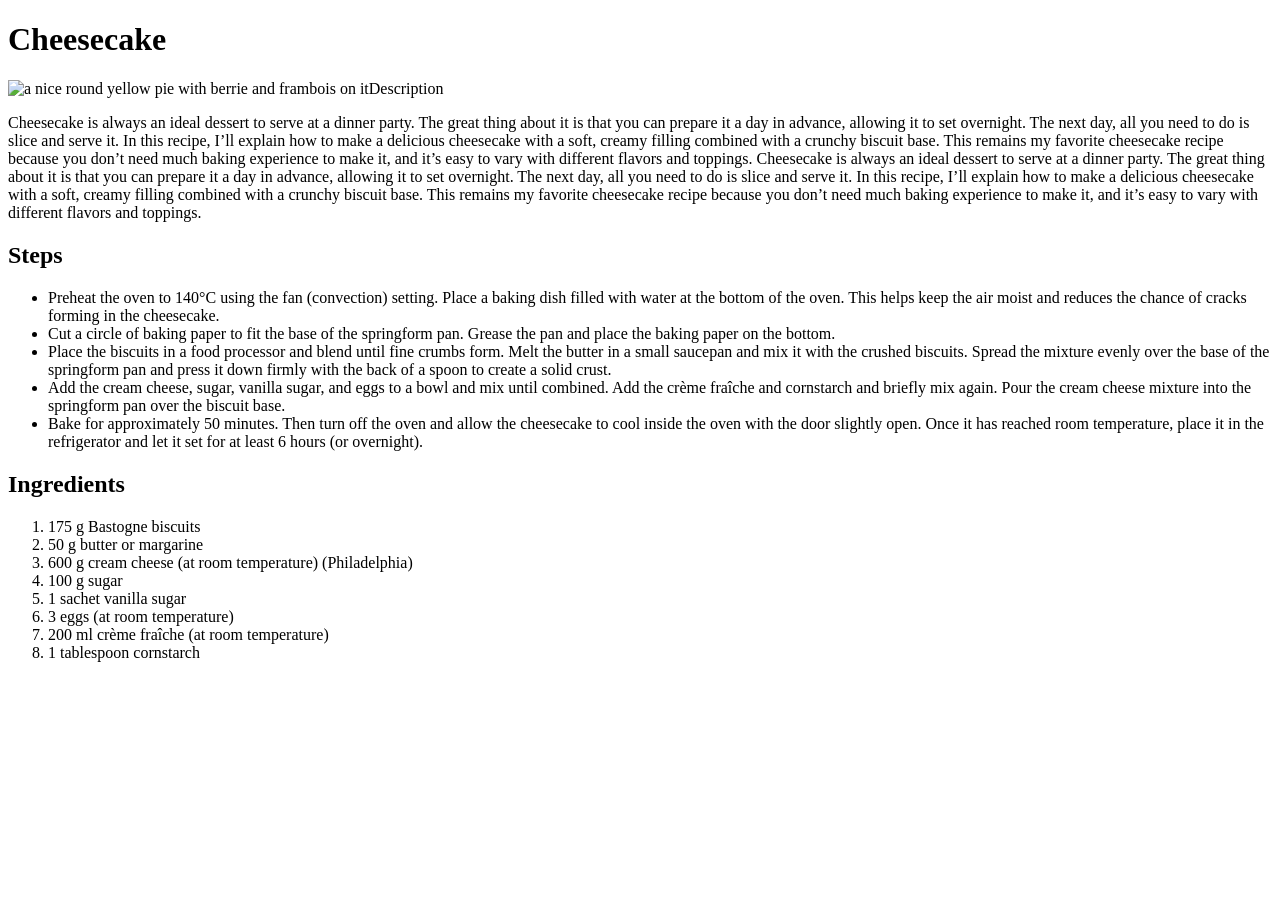
==== recipes/cheesecake.html @ ac833244 "Add Cheesecake recipe page and update index" ====
<!DOCTYPE html>
<html lang="en">
<head>
    <meta charset="UTF-8">
    <meta name="viewport" content="width=device-width, initial-scale=1.0">
    <title>Cheesecake</title>
</head>
<body>
    <h1>Cheesecake</h1>

    <img src="https://www.leukerecepten.nl/app/uploads/2022/01/cheesecake-new-york.jpg" alt="a nice round yellow pie with berrie and frambois on it" 
    width="900"
    height="430"

    <h2>Description</h2>

    <p>Cheesecake is always an ideal dessert to serve at a dinner party. 
        The great thing about it is that you can prepare it a day in advance, allowing it to set overnight. 
        The next day, all you need to do is slice and serve it. 
        In this recipe, I’ll explain how to make a delicious cheesecake with a soft, creamy filling combined with a crunchy biscuit base. 
        This remains my favorite cheesecake recipe because you don’t need much baking experience to make it, and it’s easy to vary with different flavors and toppings.
        Cheesecake is always an ideal dessert to serve at a dinner party. 
        The great thing about it is that you can prepare it a day in advance, allowing it to set overnight. 
        The next day, all you need to do is slice and serve it. In this recipe, I’ll explain how to make a delicious cheesecake with a soft, creamy filling combined with a crunchy biscuit base. 
        This remains my favorite cheesecake recipe because you don’t need much baking experience to make it, and it’s easy to vary with different flavors and toppings.</p>

        <h2>Steps</h2>

        <ul>
            <li>Preheat the oven to 140°C using the fan (convection) setting. 
                Place a baking dish filled with water at the bottom of the oven. 
                This helps keep the air moist and reduces the chance of cracks forming in the cheesecake.</li>
            <li>Cut a circle of baking paper to fit the base of the springform pan. Grease the pan and place the baking paper on the bottom.</li>
            <li>Place the biscuits in a food processor and blend until fine crumbs form. 
                Melt the butter in a small saucepan and mix it with the crushed biscuits. 
                Spread the mixture evenly over the base of the springform pan and press it down firmly with the back of a spoon to create a solid crust.</li>
            <li>Add the cream cheese, sugar, vanilla sugar, and eggs to a bowl and mix until combined. 
                Add the crème fraîche and cornstarch and briefly mix again. 
                Pour the cream cheese mixture into the springform pan over the biscuit base.</li>
                <li>Bake for approximately 50 minutes. 
                    Then turn off the oven and allow the cheesecake to cool inside the oven with the door slightly open. 
                    Once it has reached room temperature, place it in the refrigerator and let it set for at least 6 hours (or overnight).</li>
        </ul>

        <h2>Ingredients</h2>

        <ol>
            <li>175 g Bastogne biscuits</li>
            <li>50 g butter or margarine</li>
            <li>600 g cream cheese (at room temperature) (Philadelphia)</li>
            <li>100 g sugar</li>
            <li>1 sachet vanilla sugar</li>
            <li>3 eggs (at room temperature)</li>
            <li>200 ml crème fraîche (at room temperature)</li>
            <li>1 tablespoon cornstarch</li>
        </ol>


    
</body>
</html>
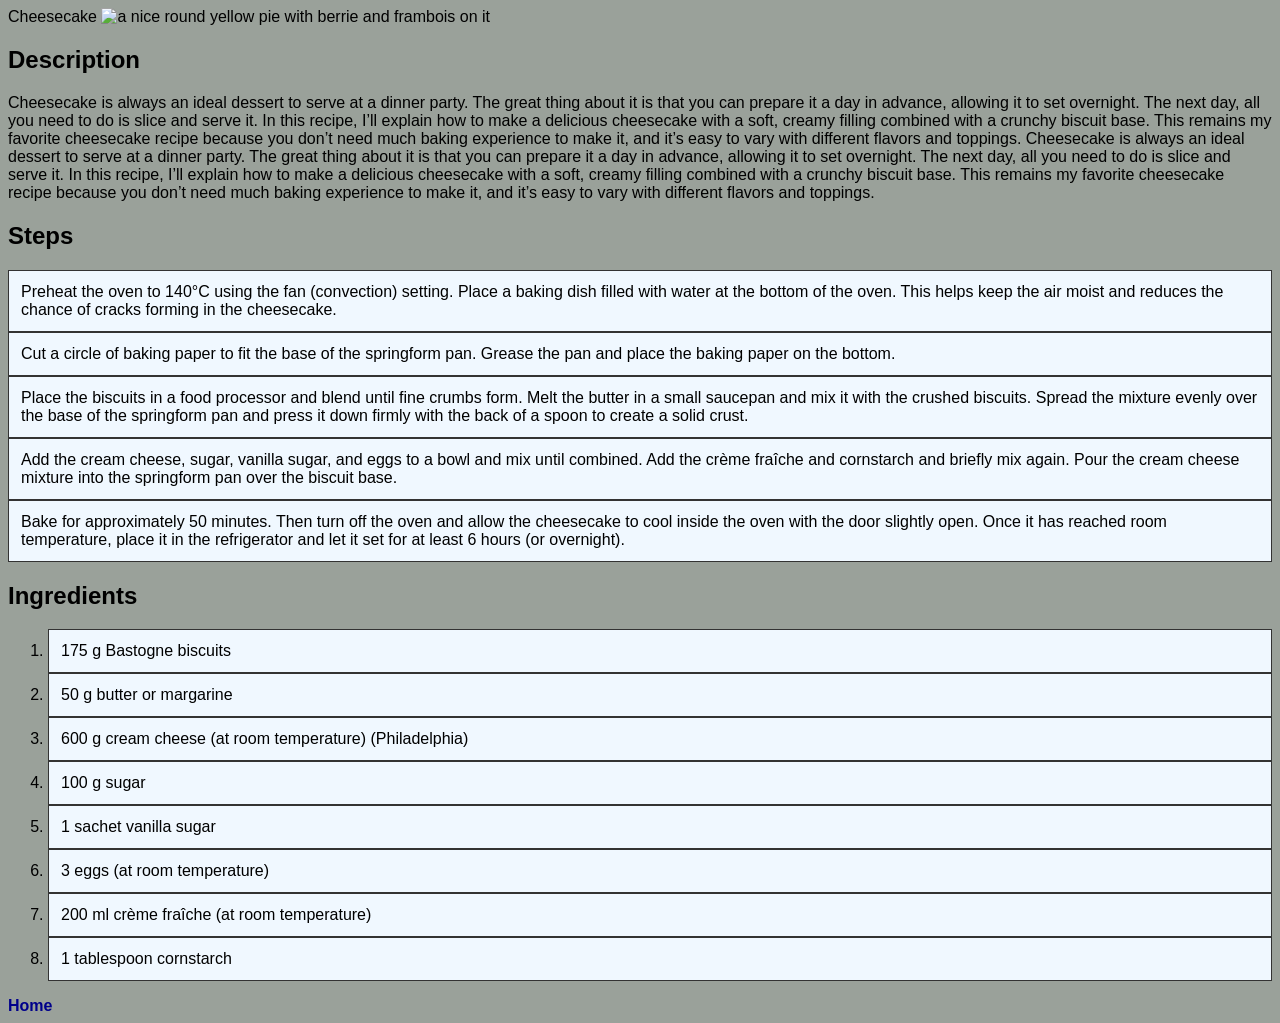
==== commit cfee02ee: "Add CSS styling to recipe pages" ====
--- a/recipes/cheesecake.html
+++ b/recipes/cheesecake.html
@@ -4,13 +4,16 @@
     <meta charset="UTF-8">
     <meta name="viewport" content="width=device-width, initial-scale=1.0">
     <title>Cheesecake</title>
+    <link rel="stylesheet" href="../style.css">
 </head>
 <body>
+
+    <div class="recipe-page"
     <h1>Cheesecake</h1>
 
     <img src="https://www.leukerecepten.nl/app/uploads/2022/01/cheesecake-new-york.jpg" alt="a nice round yellow pie with berrie and frambois on it" 
     width="900"
-    height="430"
+    height="430">
 
     <h2>Description</h2>
 
@@ -55,6 +58,9 @@
             <li>1 tablespoon cornstarch</li>
         </ol>
 
+        <a href="../index.html">Home</a>
+
+    </dive>
 
     
 </body>
--- a/style.css
+++ b/style.css
@@ -0,0 +1,48 @@
+body { 
+    background-color: #9aa19a; 
+    font-family: Arial, Helvetica, sans-serif; 
+    } 
+    
+    h1 { color: darkred; 
+        text-align: center; 
+        border: 2px solid black;
+        padding: 12px;
+        margin: 20px;
+        background-color: #c7ccc7;
+    } 
+    
+    a { 
+        color: darkblue; 
+        font-weight: bold;
+        text-decoration: none;
+    }
+    
+    ul {  
+        list-style: none;
+        padding: 0;
+        margin: 0;
+    } 
+    
+    .recipe-box { 
+        background-color: white; 
+        border: 1px solid #333;
+        width: 340px; 
+        margin: 40px auto;
+        padding: 20px;
+
+        box-shadow: 0px 4px 10px rgba(0,0,0,0.2);
+    }
+
+    li {
+        background-color: aliceblue;
+        border: 1px solid #333;
+        margin-bottom: 15px 0;
+        padding: 12px
+        
+        
+    }
+
+    li:hover {
+        background-color: lightblue;
+    }
+        
